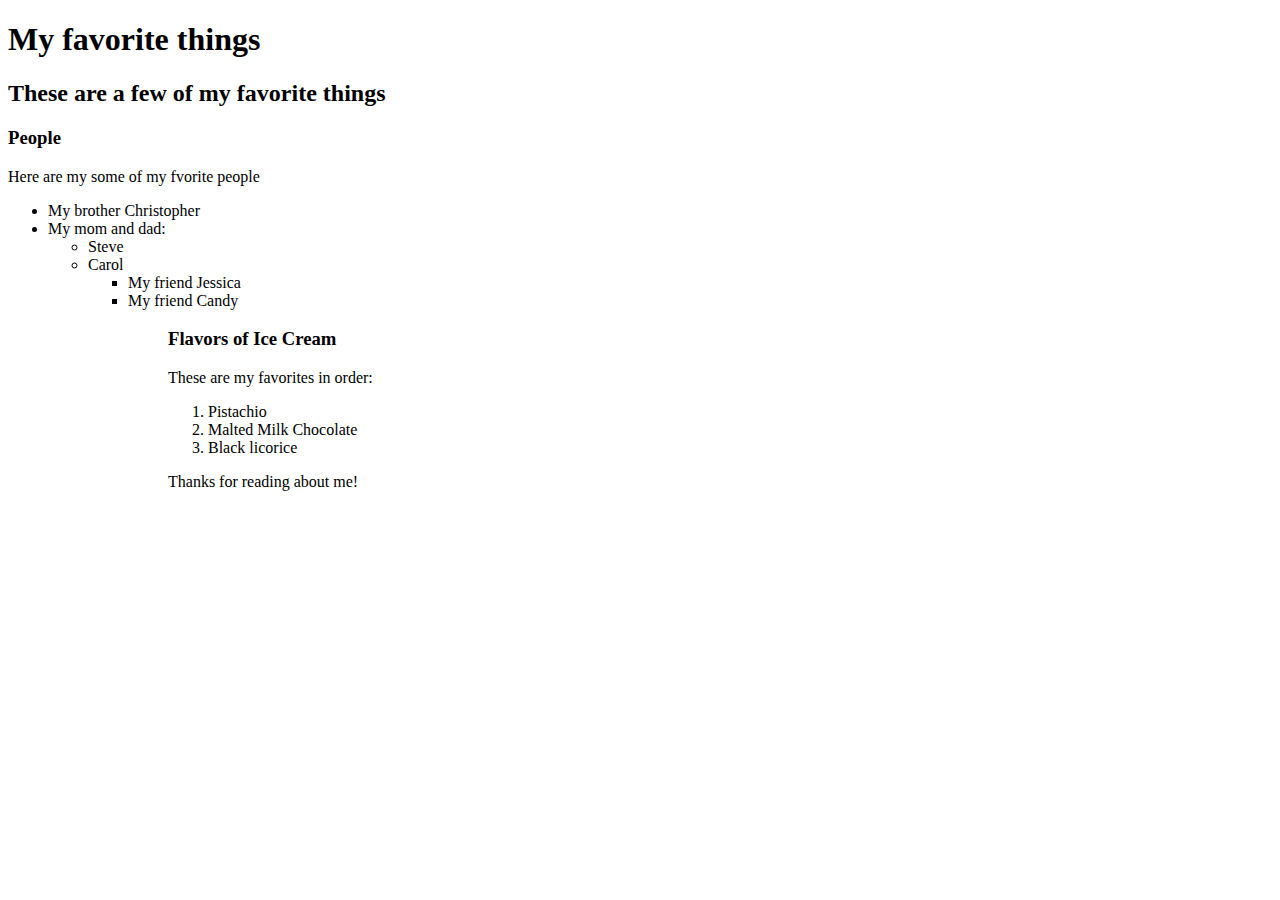
==== favorite-things.html @ 3fd6ec01 "add webpage with info on favorite things" ====
<!DOCTYPE html>
<html>
  <head>
    <title>Michael's favorite things</title>
  </title>
  <body>
    <h1>My favorite things</h1>
    <h2>These are a few of my favorite things</h2>

    <h3>People</h3>
    <p>Here are my some of my fvorite people</p>
    <ul>
      <li>My brother Christopher</li>
      <li>My mom  and dad:
        <ul>
          <li>Steve</li>
          <li>Carol</li>
        <ul>
      </li>
      <li>My friend Jessica</li>
      <li>My friend Candy</li>
    <ul>

    <h3>Flavors of Ice Cream</h3>
    <p>These are my favorites in order:</p>
    <ol>
      <li>Pistachio</li>
      <li>Malted Milk Chocolate</li>
      <li>Black licorice</li>
    </ol>

    <p>Thanks for reading about me!</p>
  </body>
</html>
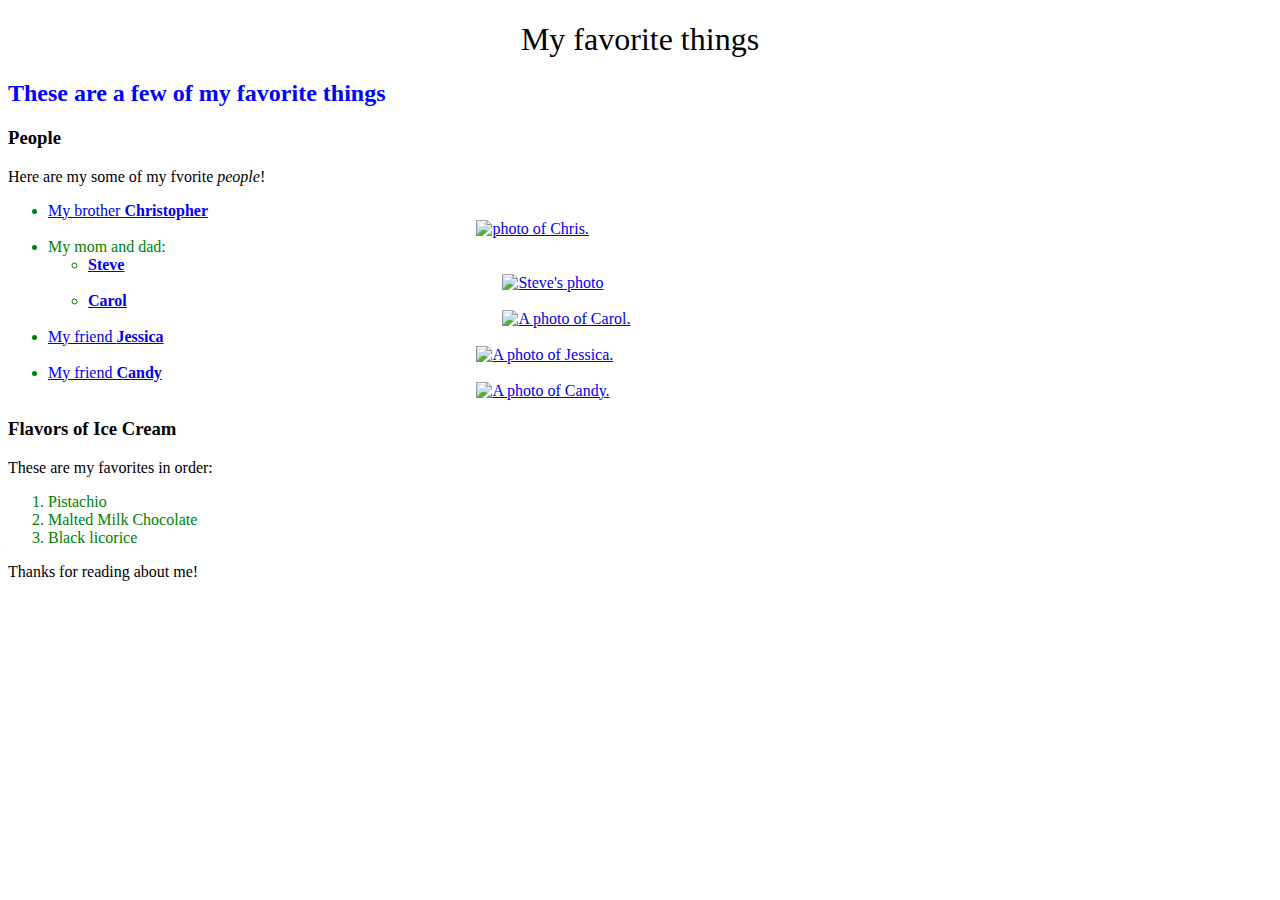
==== commit b94f2102: "added images, and styling to dog, favorite things, and favorite places pages." ====
--- a/favorite-things.html
+++ b/favorite-things.html
@@ -2,24 +2,51 @@
 <html>
   <head>
     <title>Michael's favorite things</title>
-  </title>
+    <link href="css/newStyles.css" rel="stylesheet" type="text/css">
+  </head>
   <body>
     <h1>My favorite things</h1>
     <h2>These are a few of my favorite things</h2>
 
     <h3>People</h3>
-    <p>Here are my some of my fvorite people</p>
+    <p>Here are my some of my fvorite <em>people</em>!</p>
     <ul>
-      <li>My brother Christopher</li>
-      <li>My mom  and dad:
+      <li>
+        <a href="http://www.example.com/christopher.html">
+          My brother <strong>Christopher</strong>
+          <img src="img/chris.jpeg" alt="photo of Chris.">
+        </a>
+      </li>
+      <li>
+        My mom  and dad:
         <ul>
-          <li>Steve</li>
-          <li>Carol</li>
-        <ul>
+          <li>
+            <a href="http://example.com/steve.html">
+              <strong>Steve</strong>
+              <img src="img/steve.jpeg" alt="Steve's photo">
+            </a>
+          </li>
+          <li>
+            <a href="http://example.com/carol.html">
+              <strong>Carol</strong>
+              <img src="img/Carol.jpeg" alt="A photo of Carol.">
+            </a>
+          </li>
+        </ul>
       </li>
-      <li>My friend Jessica</li>
-      <li>My friend Candy</li>
-    <ul>
+      <li>
+        <a href="http://example.com/jessica.html">
+          My friend <strong>Jessica</strong>
+            <img src="img/jessica.jpeg" alt="A photo of Jessica.">
+        </a>
+      </li>
+      <li>
+        <a href="http://example.com/Candy.html">
+          My friend <strong>Candy</strong>
+          <img src="img/Candy.jpeg" alt="A photo of Candy.">
+        </a>
+      </li>
+    </ul>
 
     <h3>Flavors of Ice Cream</h3>
     <p>These are my favorites in order:</p>
--- a/css/newStyles.css
+++ b/css/newStyles.css
@@ -0,0 +1,19 @@
+h1 {
+  text-align: center;
+  font-weight: 300;
+}
+
+h2 {
+  text-align: left;
+  color: blue;
+}
+
+li {
+  font-family: fantasy;
+  color: green;
+}
+img {
+  display: block;
+  margin: auto;
+  width: 30%;
+}
